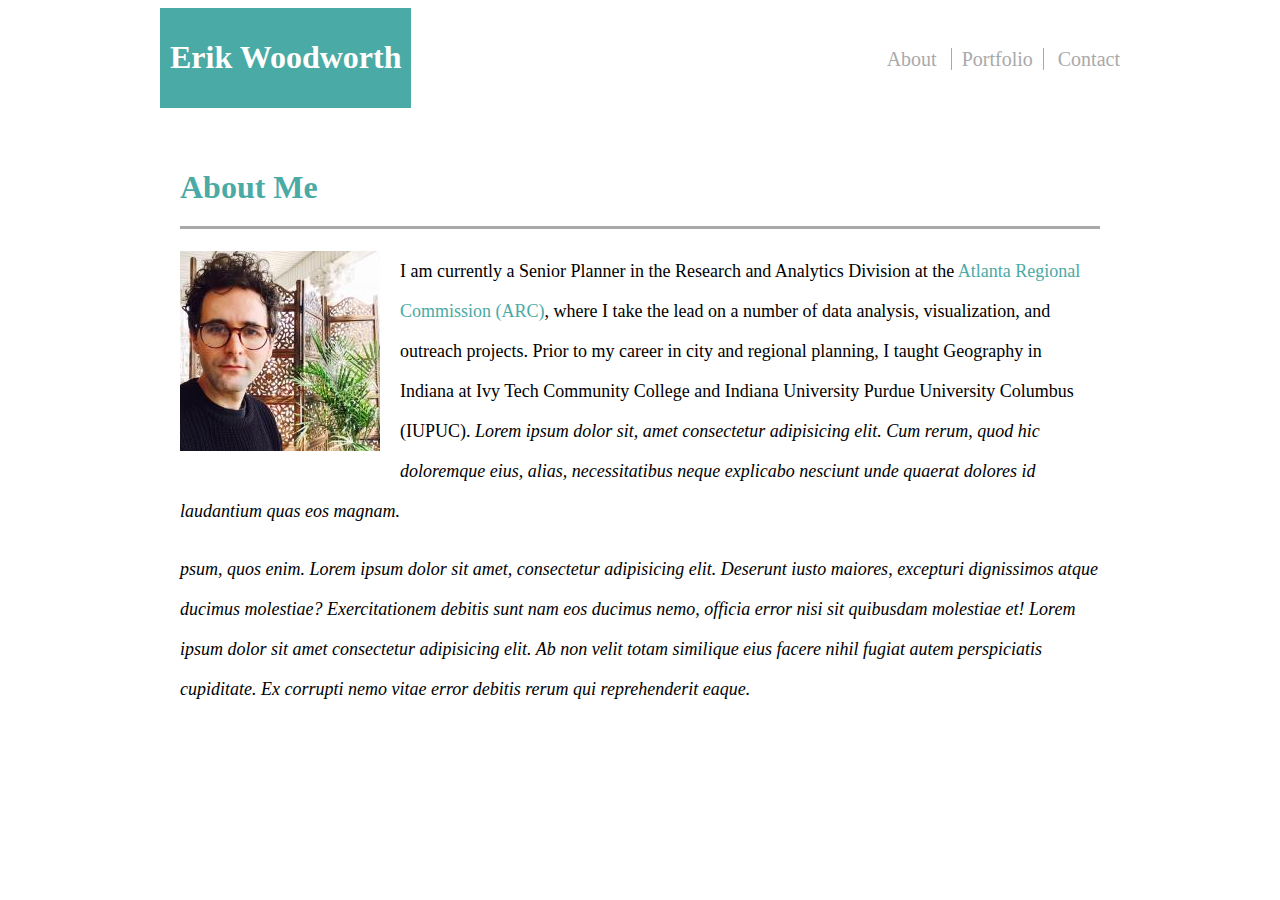
==== index.html @ 8c2d7274 "working on gallery layout" ====
<!DOCTYPE html>
<html>
<head>
    <meta charset="utf-8" />
    <meta http-equiv="X-UA-Compatible" content="IE=edge">
    <title>Erik's Portfolio</title>
    <meta name="viewport" content="width=device-width, initial-scale=1">
    <link rel="stylesheet" type="text/css" media="screen" href="assets/css/style2.css" />
</head>
<header>
    <div class="header-box">
        <div class="namebanner">
            <h1 class="name">Erik Woodworth</h1>
        </div>
        <div class="topnav">
            <a id="left-butt" href="index.html">About</a>
            <a id="middle-butt" href="portfolio.html">Portfolio</a>
            <a href="contact.html">Contact</a>
        </div>
    </div>
</header>
<body>
    <div class="box">
        <div class="inside-container">
        <h1 class="title">About Me</h1>
        <p><img class="images" src="assets/images/profilephoto.jpg">I am currently a Senior Planner in the Research and Analytics Division at the <a class="hyperlink" href="https://atlantaregional.org/" target="_blank">Atlanta Regional Commission (ARC)</a>, where I take the lead on a number of data analysis, visualization, and outreach projects. Prior to my career in city and regional planning, I taught Geography in Indiana at Ivy Tech Community College and Indiana University Purdue University Columbus (IUPUC).  <em>Lorem ipsum dolor sit, amet consectetur adipisicing elit. Cum rerum, quod hic doloremque eius, alias, necessitatibus neque explicabo nesciunt unde quaerat dolores id laudantium quas eos magnam.</em></p>
        <p><em>psum, quos enim. Lorem ipsum dolor sit amet, consectetur adipisicing elit. Deserunt iusto maiores, excepturi dignissimos atque ducimus molestiae? Exercitationem debitis sunt nam eos ducimus nemo, officia error nisi sit quibusdam molestiae et! Lorem ipsum dolor sit amet consectetur adipisicing elit. Ab non velit totam similique eius facere nihil fugiat autem perspiciatis cupiditate. Ex corrupti nemo vitae error debitis rerum qui reprehenderit eaque.</em></p>
        </div>
    </div> 
</body>
</html>
---- assets/css/style2.css ----
header {
    background-color: white;
}

body { 
    background-image: url(/Users/Machomutant/gt/homework/Basic_Portfolio/assets/images/backgroundimage.png);
    background-repeat: repeat;
}

.name {
    color: white;
}

.header-box {
    float: center;
    width: 960px;
    margin-left: auto;
    margin-right: auto;
    height: 100px;
}

.namebanner {
    float: left;
    background-color: #4aaaa5;
    padding: 10px;
}

.topnav {
    float: right;
    height: 100px;
    padding-top: 40px;
}

.box {
    float: center;
    background-color: white;
    width: 960px;
    margin-left: auto;
    margin-right: auto;
    margin-top: 20px;
}

.inside-container {
    padding: 20px;

}
.title {
    color: #4aaaa5;
    border-bottom: solid;
    border-bottom-color: darkgray;
    padding-bottom: 20px;
}

a {
    padding-left: 10px;
    font-size: 20px;
    text-decoration: none;
    color: darkgrey;
}

.hyperlink {
    color: #4aaaa5;
    padding: 0px;
    font-size: 18px;
}

#middle-butt {
    border-right: solid;
    border-right-color: darkgrey;
    padding-right: 10px;
    border-left: solid;
    border-width: 1px;
    border-left-color: darkgrey;
}

#left-butt {
    padding-right: 10px;
}

img {
    float: left;
    margin-right: 20px;
    margin-bottom: 20px;
    position: relative;
}

p {
    font-size: 18px;
    line-height: 40px;
}

input, textarea {
    width: 100%;
}

.submitbutton {
    width: 60px;
    background-color: #4aaaa5;
    border-color: #4aaaa5;
    text-align: center;
}

#portfolio-box {
    height: 1000px;
}

.image-wrap {
    position: relative;
    text-align: center;
}

.image-label {
    position: absolute;
    background-color: #4aaaa5;
    color: white;
    top: 130px;
    width: 250px;
}
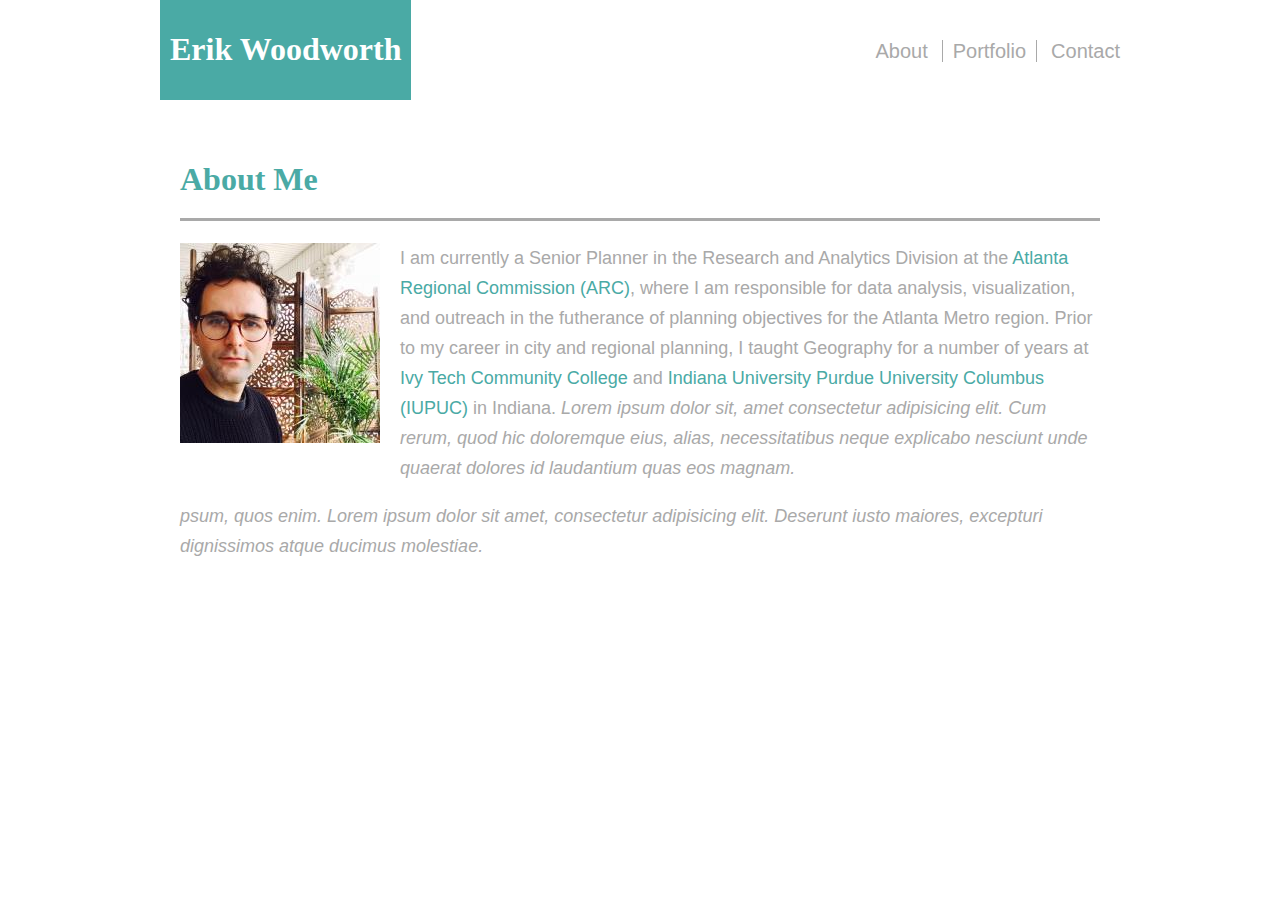
==== commit dc4c4b0e: "added images" ====
--- a/index.html
+++ b/index.html
@@ -1,5 +1,5 @@
 <!DOCTYPE html>
-<html>
+<html lang="">
 <head>
     <meta charset="utf-8" />
     <meta http-equiv="X-UA-Compatible" content="IE=edge">
@@ -23,9 +23,10 @@
     <div class="box">
         <div class="inside-container">
         <h1 class="title">About Me</h1>
-        <p><img class="images" src="assets/images/profilephoto.jpg">I am currently a Senior Planner in the Research and Analytics Division at the <a class="hyperlink" href="https://atlantaregional.org/" target="_blank">Atlanta Regional Commission (ARC)</a>, where I take the lead on a number of data analysis, visualization, and outreach projects. Prior to my career in city and regional planning, I taught Geography in Indiana at Ivy Tech Community College and Indiana University Purdue University Columbus (IUPUC).  <em>Lorem ipsum dolor sit, amet consectetur adipisicing elit. Cum rerum, quod hic doloremque eius, alias, necessitatibus neque explicabo nesciunt unde quaerat dolores id laudantium quas eos magnam.</em></p>
-        <p><em>psum, quos enim. Lorem ipsum dolor sit amet, consectetur adipisicing elit. Deserunt iusto maiores, excepturi dignissimos atque ducimus molestiae? Exercitationem debitis sunt nam eos ducimus nemo, officia error nisi sit quibusdam molestiae et! Lorem ipsum dolor sit amet consectetur adipisicing elit. Ab non velit totam similique eius facere nihil fugiat autem perspiciatis cupiditate. Ex corrupti nemo vitae error debitis rerum qui reprehenderit eaque.</em></p>
+        <p><img class="images" src="assets/images/profilephoto.jpg" alt="profile image">I am currently a Senior Planner in the Research and Analytics Division at the <a class="hyperlink" href="https://atlantaregional.org/" target="_blank">Atlanta Regional Commission (ARC)</a>, where I am responsible for data analysis, visualization, and outreach in the futherance of planning objectives for the Atlanta Metro region. Prior to my career in city and regional planning, I taught Geography for a number of years at <a class="hyperlink" href="https://www.ivytech.edu/" target="_blank">Ivy Tech Community College</a> and <a class="hyperlink" href="https://www.iupuc.edu/" target="_blank">Indiana University Purdue University Columbus (IUPUC)</a> in Indiana. <em>Lorem ipsum dolor sit, amet consectetur adipisicing elit. Cum rerum, quod hic doloremque eius, alias, necessitatibus neque explicabo nesciunt unde quaerat dolores id laudantium quas eos magnam.</em></p>
+        <p><em>psum, quos enim. Lorem ipsum dolor sit amet, consectetur adipisicing elit. Deserunt iusto maiores, excepturi dignissimos atque ducimus molestiae.</em></p>
         </div>
-    </div> 
+    </div>
+<footer></footer>
 </body>
 </html>--- a/assets/css/style2.css
+++ b/assets/css/style2.css
@@ -5,6 +5,7 @@
 body { 
     background-image: url(/Users/Machomutant/gt/homework/Basic_Portfolio/assets/images/backgroundimage.png);
     background-repeat: repeat;
+    margin: 0;
 }
 
 .name {
@@ -38,6 +39,7 @@
     margin-left: auto;
     margin-right: auto;
     margin-top: 20px;
+    padding-bottom: 20px;
 }
 
 .inside-container {
@@ -52,6 +54,7 @@
 }
 
 a {
+    font-family: Arial, Helvetica, sans-serif;
     padding-left: 10px;
     font-size: 20px;
     text-decoration: none;
@@ -84,9 +87,17 @@
     position: relative;
 }
 
+textarea {
+    max-width: 920px;
+    min-width: 920px;
+    border-color: lightgrey;
+}
+
 p {
+    font-family: Arial, Helvetica, sans-serif;
     font-size: 18px;
-    line-height: 40px;
+    line-height: 30px;
+    color: darkgrey;
 }
 
 input, textarea {
@@ -98,6 +109,8 @@
     background-color: #4aaaa5;
     border-color: #4aaaa5;
     text-align: center;
+    color: white;
+    padding: 5px;
 }
 
 #portfolio-box {
@@ -105,6 +118,7 @@
 }
 
 .image-wrap {
+    float: left;
     position: relative;
     text-align: center;
 }
@@ -115,4 +129,8 @@
     color: white;
     top: 130px;
     width: 250px;
+}
+
+h3 {
+    font-weight: lighter;
 }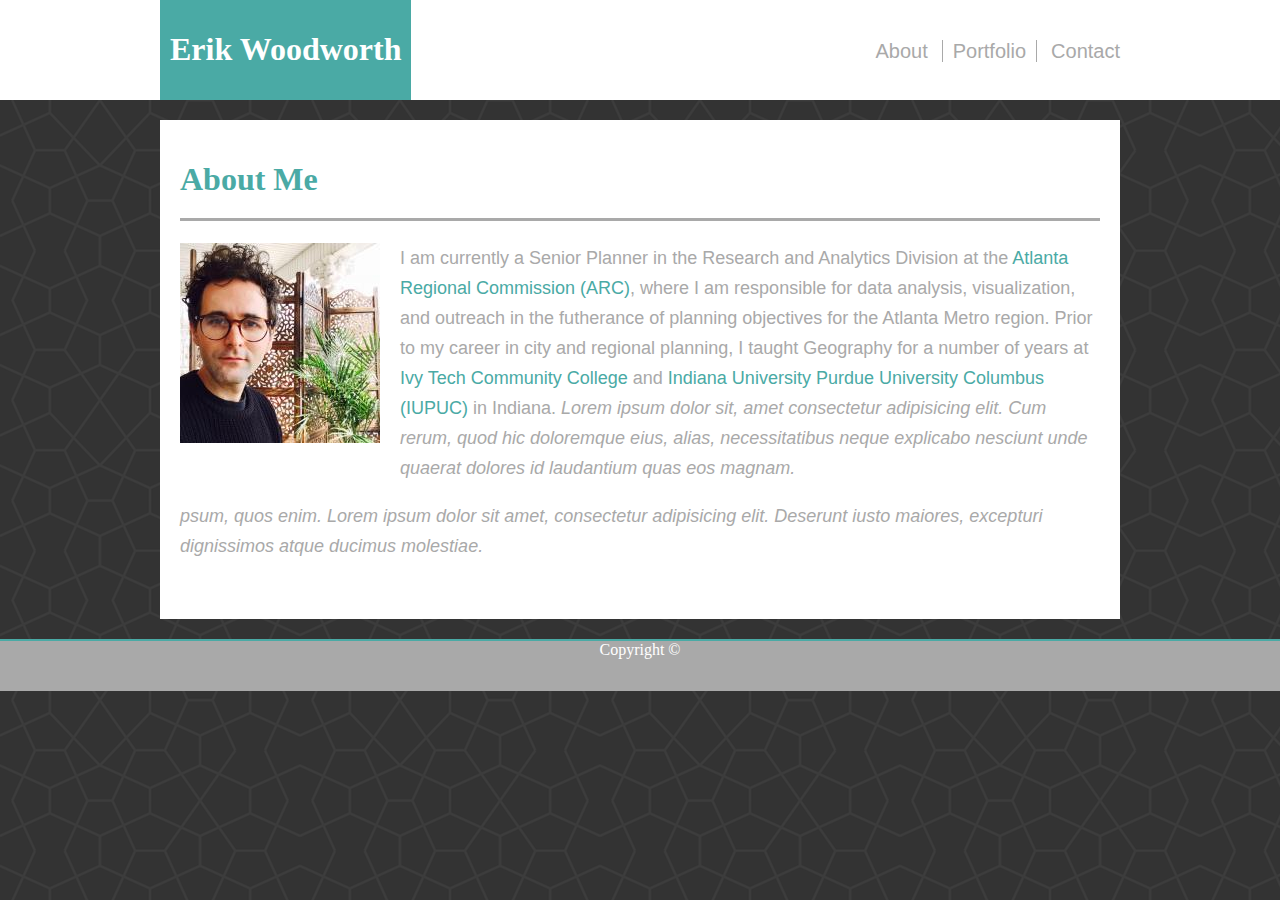
==== commit 3de4c8cf: "Fixed footer" ====
--- a/index.html
+++ b/index.html
@@ -27,6 +27,6 @@
         <p><em>psum, quos enim. Lorem ipsum dolor sit amet, consectetur adipisicing elit. Deserunt iusto maiores, excepturi dignissimos atque ducimus molestiae.</em></p>
         </div>
     </div>
-<footer></footer>
+<footer>Copyright &#169;</footer>
 </body>
 </html>--- a/assets/css/style2.css
+++ b/assets/css/style2.css
@@ -1,11 +1,17 @@
+html {
+    height: 100%;
+    margin: 0;
+}
+
 header {
     background-color: white;
 }
 
 body { 
-    background-image: url(/Users/Machomutant/gt/homework/Basic_Portfolio/assets/images/backgroundimage.png);
+    background-image: url(../images/backgroundimage.png);
     background-repeat: repeat;
     margin: 0;
+    height: 100%;
 }
 
 .name {
@@ -115,6 +121,7 @@
 
 #portfolio-box {
     height: 1000px;
+    margin-bottom: 20px;
 }
 
 .image-wrap {
@@ -133,4 +140,26 @@
 
 h3 {
     font-weight: lighter;
+}
+
+footer {
+    background-color: darkgrey;
+    height: 50px;
+    margin-top: 20px;
+    border-top: solid;
+    border-top-color: #4aaaa5;
+    border-top-width: 2px;
+    text-align: center;
+    vertical-align: text-bottom;
+    color: white;
+    font-size: smallest;
+}
+
+.wrapper {
+    min-height: 100%;
+    margin-bottom: -50px;   
+}
+
+.push {
+    height: 50px;
 }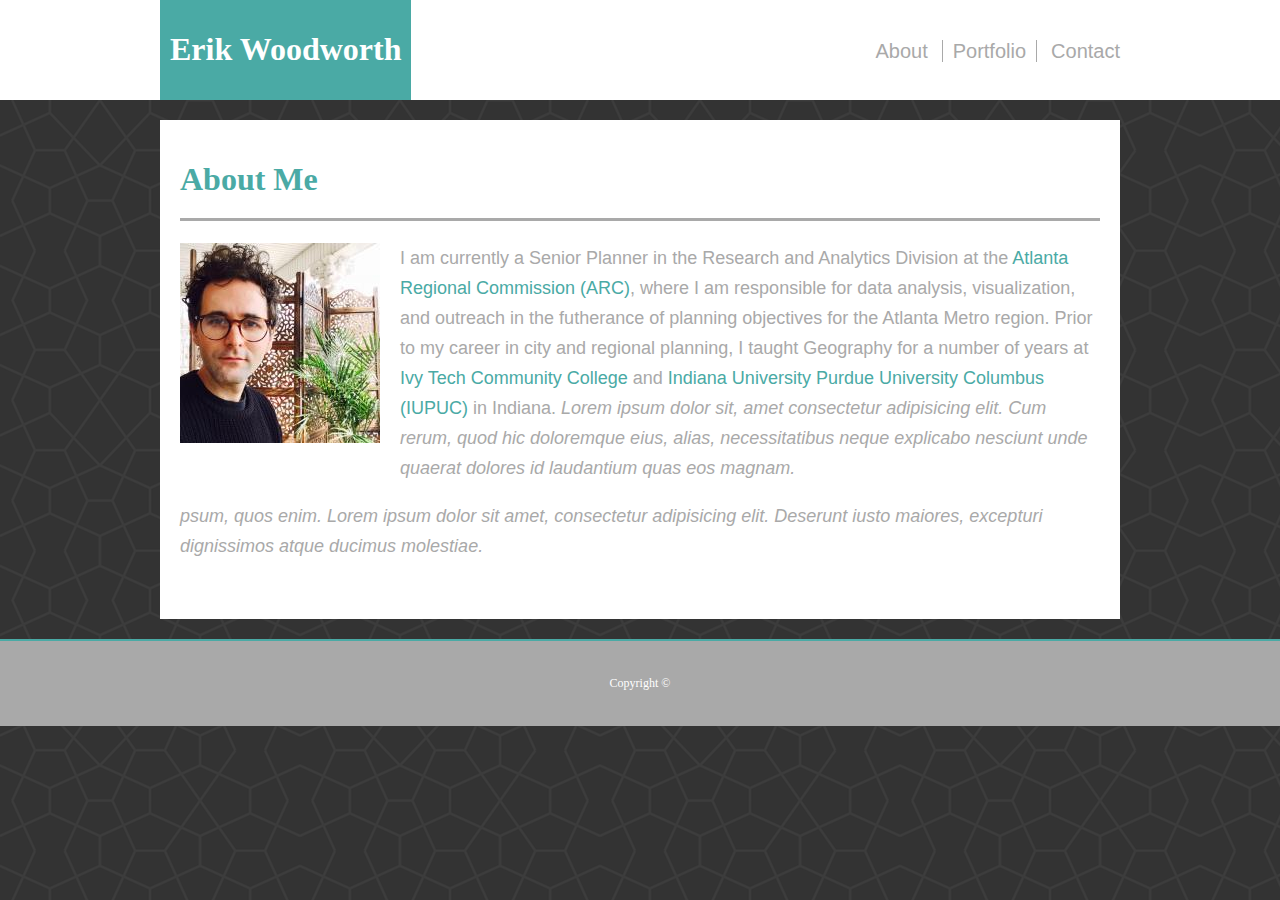
==== commit 38e42a20: "Almost done" ====
--- a/index.html
+++ b/index.html
@@ -5,7 +5,7 @@
     <meta http-equiv="X-UA-Compatible" content="IE=edge">
     <title>Erik's Portfolio</title>
     <meta name="viewport" content="width=device-width, initial-scale=1">
-    <link rel="stylesheet" type="text/css" media="screen" href="assets/css/style2.css" />
+    <link rel="stylesheet" type="text/css" media="screen" href="assets/css/style.css" />
 </head>
 <header>
     <div class="header-box">
--- a/assets/css/style.css
+++ b/assets/css/style.css
@@ -0,0 +1,172 @@
+html {
+    height: 100%;
+    margin: 0;
+}
+
+header {
+    background-color: white;
+}
+
+body { 
+    background-image: url(../images/backgroundimage.png);
+    background-repeat: repeat;
+    margin: 0;
+    height: 100%;
+}
+
+.name {
+    color: white;
+}
+
+.header-box {
+    float: center;
+    width: 960px;
+    margin-left: auto;
+    margin-right: auto;
+    height: 100px;
+}
+
+.namebanner {
+    float: left;
+    background-color: #4aaaa5;
+    padding: 10px;
+}
+
+.topnav {
+    float: right;
+    height: 100px;
+    padding-top: 40px;
+}
+
+.box {
+    float: center;
+    background-color: white;
+    width: 960px;
+    margin-left: auto;
+    margin-right: auto;
+    margin-top: 20px;
+    padding-bottom: 20px;
+}
+
+.inside-container {
+    padding: 20px;
+
+}
+.title {
+    color: #4aaaa5;
+    border-bottom: solid;
+    border-bottom-color: darkgray;
+    padding-bottom: 20px;
+}
+
+a {
+    font-family: Arial, Helvetica, sans-serif;
+    padding-left: 10px;
+    font-size: 20px;
+    text-decoration: none;
+    color: darkgrey;
+}
+
+.hyperlink {
+    color: #4aaaa5;
+    padding: 0px;
+    font-size: 18px;
+}
+
+#middle-butt {
+    border-right: solid;
+    border-right-color: darkgrey;
+    padding-right: 10px;
+    border-left: solid;
+    border-width: 1px;
+    border-left-color: darkgrey;
+}
+
+#left-butt {
+    padding-right: 10px;
+}
+
+img {
+    float: left;
+    margin-right: 20px;
+    margin-bottom: 20px;
+    position: relative;
+}
+
+textarea {
+    max-width: 920px;
+    min-width: 920px;
+    border-color: lightgrey;
+}
+
+p {
+    font-family: Arial, Helvetica, sans-serif;
+    font-size: 18px;
+    line-height: 30px;
+    color: darkgrey;
+}
+
+input, textarea {
+    width: 100%;
+}
+
+.submitbutton {
+    width: 60px;
+    background-color: #4aaaa5;
+    border-color: #4aaaa5;
+    text-align: center;
+    color: white;
+    padding: 5px;
+}
+
+#portfolio-box {
+    height: 1000px;
+    margin-bottom: 20px;
+}
+
+.image-wrap {
+    float: left;
+    position: relative;
+    text-align: center;
+}
+
+.image-label {
+    position: absolute;
+    background-color: #4aaaa5;
+    color: white;
+    top: 130px;
+    width: 250px;
+}
+
+h3 {
+    font-weight: lighter;
+}
+
+footer {
+    background-color: darkgrey;
+    height: 50px;
+    margin-top: 20px;
+    border-top: solid;
+    border-top-color: #4aaaa5;
+    border-top-width: 2px;
+    text-align: center;
+    vertical-align: bottom;
+    color: white;
+    font-size: 12px;
+    padding-top: 35px;
+}
+
+.wrapper {
+    min-height: 100%;
+    margin-bottom: -50px;   
+}
+
+.push {
+    height: 50px;
+}
+
+.column-wrap {
+    width: 300px;
+    float: left;
+
+}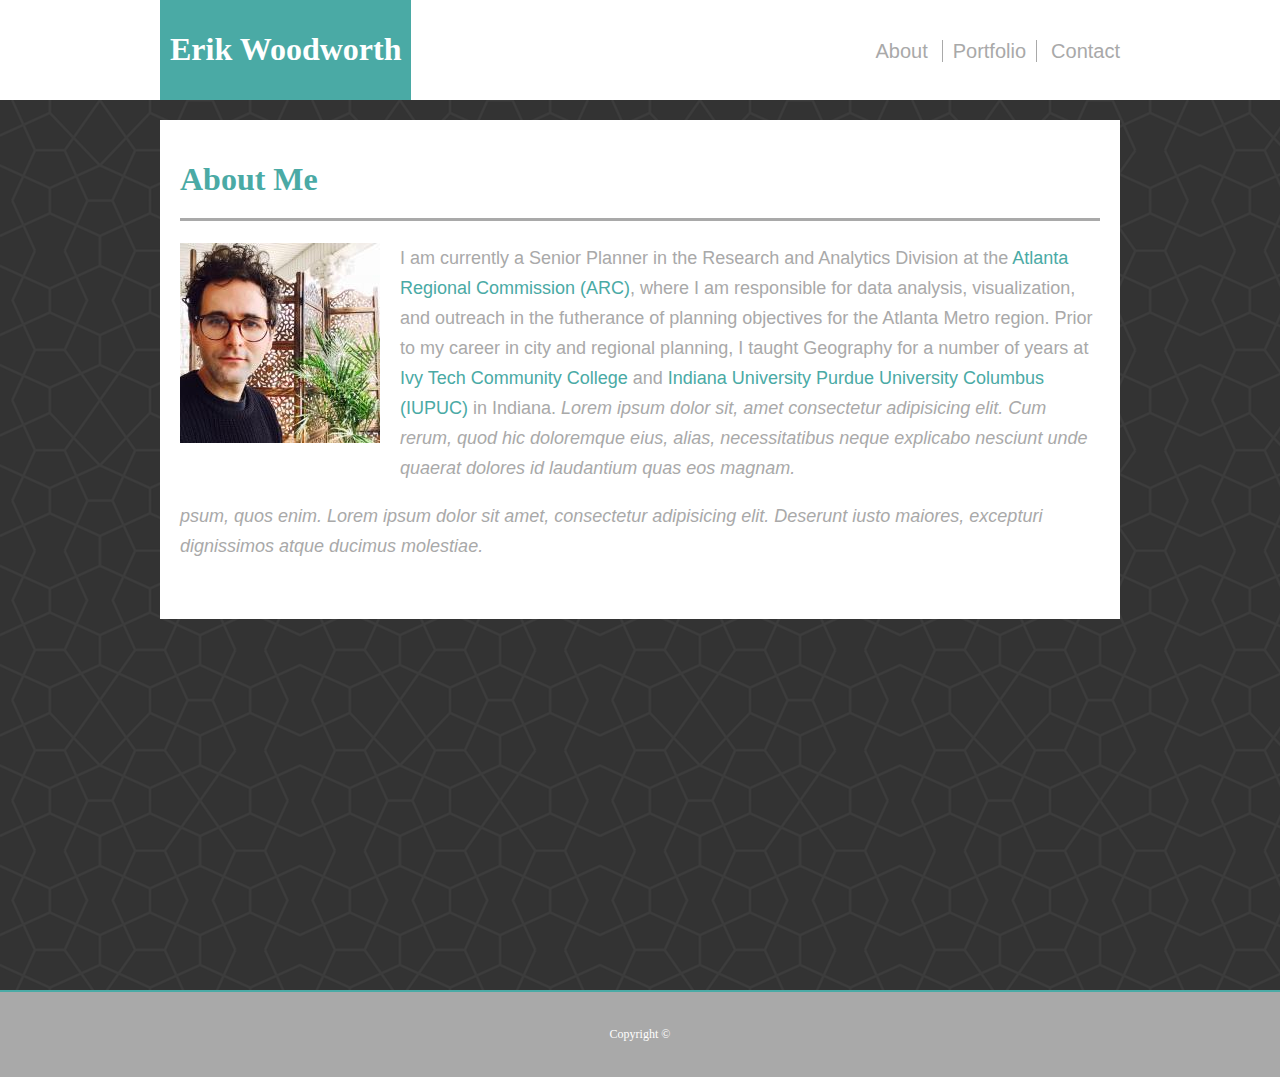
==== commit e000330f: "Add sticky footer to Index.html" ====
--- a/index.html
+++ b/index.html
@@ -5,7 +5,7 @@
     <meta http-equiv="X-UA-Compatible" content="IE=edge">
     <title>Erik's Portfolio</title>
     <meta name="viewport" content="width=device-width, initial-scale=1">
-    <link rel="stylesheet" type="text/css" media="screen" href="assets/css/style.css" />
+    <link rel="stylesheet" type="text/css" media="screen" href="assets/css/style.css">
 </head>
 <header>
     <div class="header-box">
@@ -20,13 +20,16 @@
     </div>
 </header>
 <body>
-    <div class="box">
-        <div class="inside-container">
-        <h1 class="title">About Me</h1>
-        <p><img class="images" src="assets/images/profilephoto.jpg" alt="profile image">I am currently a Senior Planner in the Research and Analytics Division at the <a class="hyperlink" href="https://atlantaregional.org/" target="_blank">Atlanta Regional Commission (ARC)</a>, where I am responsible for data analysis, visualization, and outreach in the futherance of planning objectives for the Atlanta Metro region. Prior to my career in city and regional planning, I taught Geography for a number of years at <a class="hyperlink" href="https://www.ivytech.edu/" target="_blank">Ivy Tech Community College</a> and <a class="hyperlink" href="https://www.iupuc.edu/" target="_blank">Indiana University Purdue University Columbus (IUPUC)</a> in Indiana. <em>Lorem ipsum dolor sit, amet consectetur adipisicing elit. Cum rerum, quod hic doloremque eius, alias, necessitatibus neque explicabo nesciunt unde quaerat dolores id laudantium quas eos magnam.</em></p>
-        <p><em>psum, quos enim. Lorem ipsum dolor sit amet, consectetur adipisicing elit. Deserunt iusto maiores, excepturi dignissimos atque ducimus molestiae.</em></p>
+    <div class="wrapper">
+        <div class="box">
+            <div class="inside-container">
+            <h1 class="title">About Me</h1>
+            <p><img class="images" src="assets/images/profilephoto.jpg" alt="profile image">I am currently a Senior Planner in the Research and Analytics Division at the <a class="hyperlink" href="https://atlantaregional.org/" target="_blank">Atlanta Regional Commission (ARC)</a>, where I am responsible for data analysis, visualization, and outreach in the futherance of planning objectives for the Atlanta Metro region. Prior to my career in city and regional planning, I taught Geography for a number of years at <a class="hyperlink" href="https://www.ivytech.edu/" target="_blank">Ivy Tech Community College</a> and <a class="hyperlink" href="https://www.iupuc.edu/" target="_blank">Indiana University Purdue University Columbus (IUPUC)</a> in Indiana. <em>Lorem ipsum dolor sit, amet consectetur adipisicing elit. Cum rerum, quod hic doloremque eius, alias, necessitatibus neque explicabo nesciunt unde quaerat dolores id laudantium quas eos magnam.</em></p>
+            <p><em>psum, quos enim. Lorem ipsum dolor sit amet, consectetur adipisicing elit. Deserunt iusto maiores, excepturi dignissimos atque ducimus molestiae.</em></p>
+            </div>
         </div>
+        <div class="push"></div>
     </div>
 <footer>Copyright &#169;</footer>
 </body>
-</html>+</html>
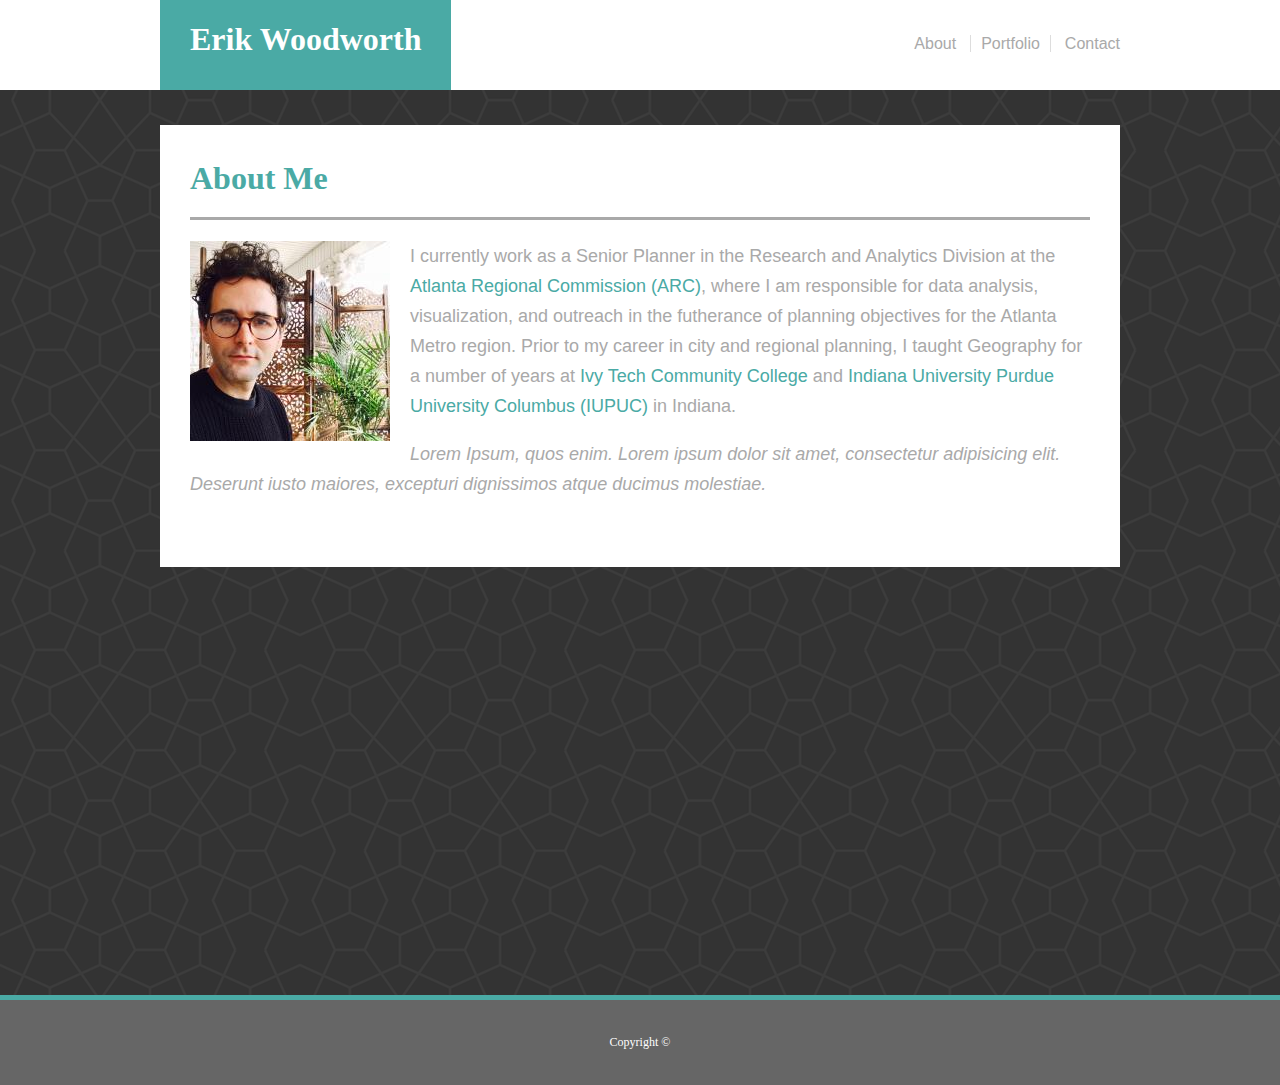
==== commit bf5ba722: "Final commit I hope" ====
--- a/index.html
+++ b/index.html
@@ -3,7 +3,7 @@
 <head>
     <meta charset="utf-8" />
     <meta http-equiv="X-UA-Compatible" content="IE=edge">
-    <title>Erik's Portfolio</title>
+    <title>Erik's Portfolio: About Me</title>
     <meta name="viewport" content="width=device-width, initial-scale=1">
     <link rel="stylesheet" type="text/css" media="screen" href="assets/css/style.css">
 </head>
@@ -13,7 +13,7 @@
             <h1 class="name">Erik Woodworth</h1>
         </div>
         <div class="topnav">
-            <a id="left-butt" href="index.html">About</a>
+            <a href="index.html">About</a>
             <a id="middle-butt" href="portfolio.html">Portfolio</a>
             <a href="contact.html">Contact</a>
         </div>
@@ -24,8 +24,8 @@
         <div class="box">
             <div class="inside-container">
             <h1 class="title">About Me</h1>
-            <p><img class="images" src="assets/images/profilephoto.jpg" alt="profile image">I am currently a Senior Planner in the Research and Analytics Division at the <a class="hyperlink" href="https://atlantaregional.org/" target="_blank">Atlanta Regional Commission (ARC)</a>, where I am responsible for data analysis, visualization, and outreach in the futherance of planning objectives for the Atlanta Metro region. Prior to my career in city and regional planning, I taught Geography for a number of years at <a class="hyperlink" href="https://www.ivytech.edu/" target="_blank">Ivy Tech Community College</a> and <a class="hyperlink" href="https://www.iupuc.edu/" target="_blank">Indiana University Purdue University Columbus (IUPUC)</a> in Indiana. <em>Lorem ipsum dolor sit, amet consectetur adipisicing elit. Cum rerum, quod hic doloremque eius, alias, necessitatibus neque explicabo nesciunt unde quaerat dolores id laudantium quas eos magnam.</em></p>
-            <p><em>psum, quos enim. Lorem ipsum dolor sit amet, consectetur adipisicing elit. Deserunt iusto maiores, excepturi dignissimos atque ducimus molestiae.</em></p>
+            <p><img id="profile-image" src="assets/images/profilephoto.jpg" alt="profile image">I currently work as a Senior Planner in the Research and Analytics Division at the <a class="hyperlink" href="https://atlantaregional.org/" target="_blank">Atlanta Regional Commission (ARC)</a>, where I am responsible for data analysis, visualization, and outreach in the futherance of planning objectives for the Atlanta Metro region. Prior to my career in city and regional planning, I taught Geography for a number of years at <a class="hyperlink" href="https://www.ivytech.edu/" target="_blank">Ivy Tech Community College</a> and <a class="hyperlink" href="https://www.iupuc.edu/" target="_blank">Indiana University Purdue University Columbus (IUPUC)</a> in Indiana.</p>
+            <p><em>Lorem Ipsum, quos enim. Lorem ipsum dolor sit amet, consectetur adipisicing elit. Deserunt iusto maiores, excepturi dignissimos atque ducimus molestiae.</em></p>
             </div>
         </div>
         <div class="push"></div>
--- a/assets/css/style.css
+++ b/assets/css/style.css
@@ -4,7 +4,9 @@
 }
 
 header {
-    background-color: white;
+    background-color: #ffffff;
+    border-bottom: solid;
+    border-bottom: #cccccc;
 }
 
 body { 
@@ -15,7 +17,7 @@
 }
 
 .name {
-    color: white;
+    color: #ffffff;
 }
 
 .header-box {
@@ -23,46 +25,48 @@
     width: 960px;
     margin-left: auto;
     margin-right: auto;
-    height: 100px;
+    height: 90px;
 }
 
 .namebanner {
     float: left;
     background-color: #4aaaa5;
-    padding: 10px;
+    height: 90px;
+    padding: 0px 30px 0px 30px;
 }
 
 .topnav {
     float: right;
     height: 100px;
-    padding-top: 40px;
+    padding-top: 35px;
 }
 
 .box {
     float: center;
-    background-color: white;
+    background-color: #ffffff;
     width: 960px;
     margin-left: auto;
     margin-right: auto;
-    margin-top: 20px;
+    margin-top: 35px;
     padding-bottom: 20px;
+    border-color: #dddddd;
 }
 
 .inside-container {
-    padding: 20px;
+    padding: 30px;
 
 }
 .title {
     color: #4aaaa5;
     border-bottom: solid;
     border-bottom-color: darkgray;
-    padding-bottom: 20px;
+    padding: 15px 0px 20px 0px;
+    margin-top: -10px;
 }
 
 a {
     font-family: Arial, Helvetica, sans-serif;
-    padding-left: 10px;
-    font-size: 20px;
+    font-size: 16px;
     text-decoration: none;
     color: darkgrey;
 }
@@ -74,29 +78,27 @@
 }
 
 #middle-butt {
-    border-right: solid;
-    border-right-color: darkgrey;
-    padding-right: 10px;
-    border-left: solid;
-    border-width: 1px;
-    border-left-color: darkgrey;
-}
-
-#left-butt {
-    padding-right: 10px;
+    border: solid;
+    border-color: #dddddd;
+    padding: 0px 10px 0px 10px;
+    margin: 0px 10px 0px 10px;
+    border-width: 0px 1px 0px 1px;
 }
 
 img {
     float: left;
-    margin-right: 20px;
-    margin-bottom: 20px;
     position: relative;
 }
 
+#profile-image {
+    margin: 0px 20px 20px 0px;
+}
+
 textarea {
-    max-width: 920px;
-    min-width: 920px;
+    max-width: 100%;
+    min-width: 100%;
     border-color: lightgrey;
+    margin-top: 5px;
 }
 
 p {
@@ -104,23 +106,35 @@
     font-size: 18px;
     line-height: 30px;
     color: darkgrey;
+    font-weight: lighter;
 }
 
 input, textarea {
     width: 100%;
 }
 
+.contact-text {
+    line-height: 30px;
+}
+
 .submitbutton {
-    width: 60px;
     background-color: #4aaaa5;
     border-color: #4aaaa5;
     text-align: center;
     color: white;
-    padding: 5px;
+    width: 120px;
+    height: 30px;
+    padding: 10px 10px 10px 10x;
+    font-size: 14px;
+}
+
+.input-box {
+    padding: 5px 5px 5px 5px;
+    color: darkgrey;
 }
 
 #portfolio-box {
-    height: 1000px;
+    height: 940px;
     margin-bottom: 20px;
 }
 
@@ -128,6 +142,7 @@
     float: left;
     position: relative;
     text-align: center;
+    margin: 20px 0px 30px 0px;
 }
 
 .image-label {
@@ -143,12 +158,12 @@
 }
 
 footer {
-    background-color: darkgrey;
+    background-color: #666666;
     height: 50px;
     margin-top: 20px;
     border-top: solid;
     border-top-color: #4aaaa5;
-    border-top-width: 2px;
+    border-top-width: 5px;
     text-align: center;
     vertical-align: bottom;
     color: white;
@@ -166,7 +181,8 @@
 }
 
 .column-wrap {
-    width: 300px;
+    width: 250px;
+    margin-right: 40px;
     float: left;
 
 }